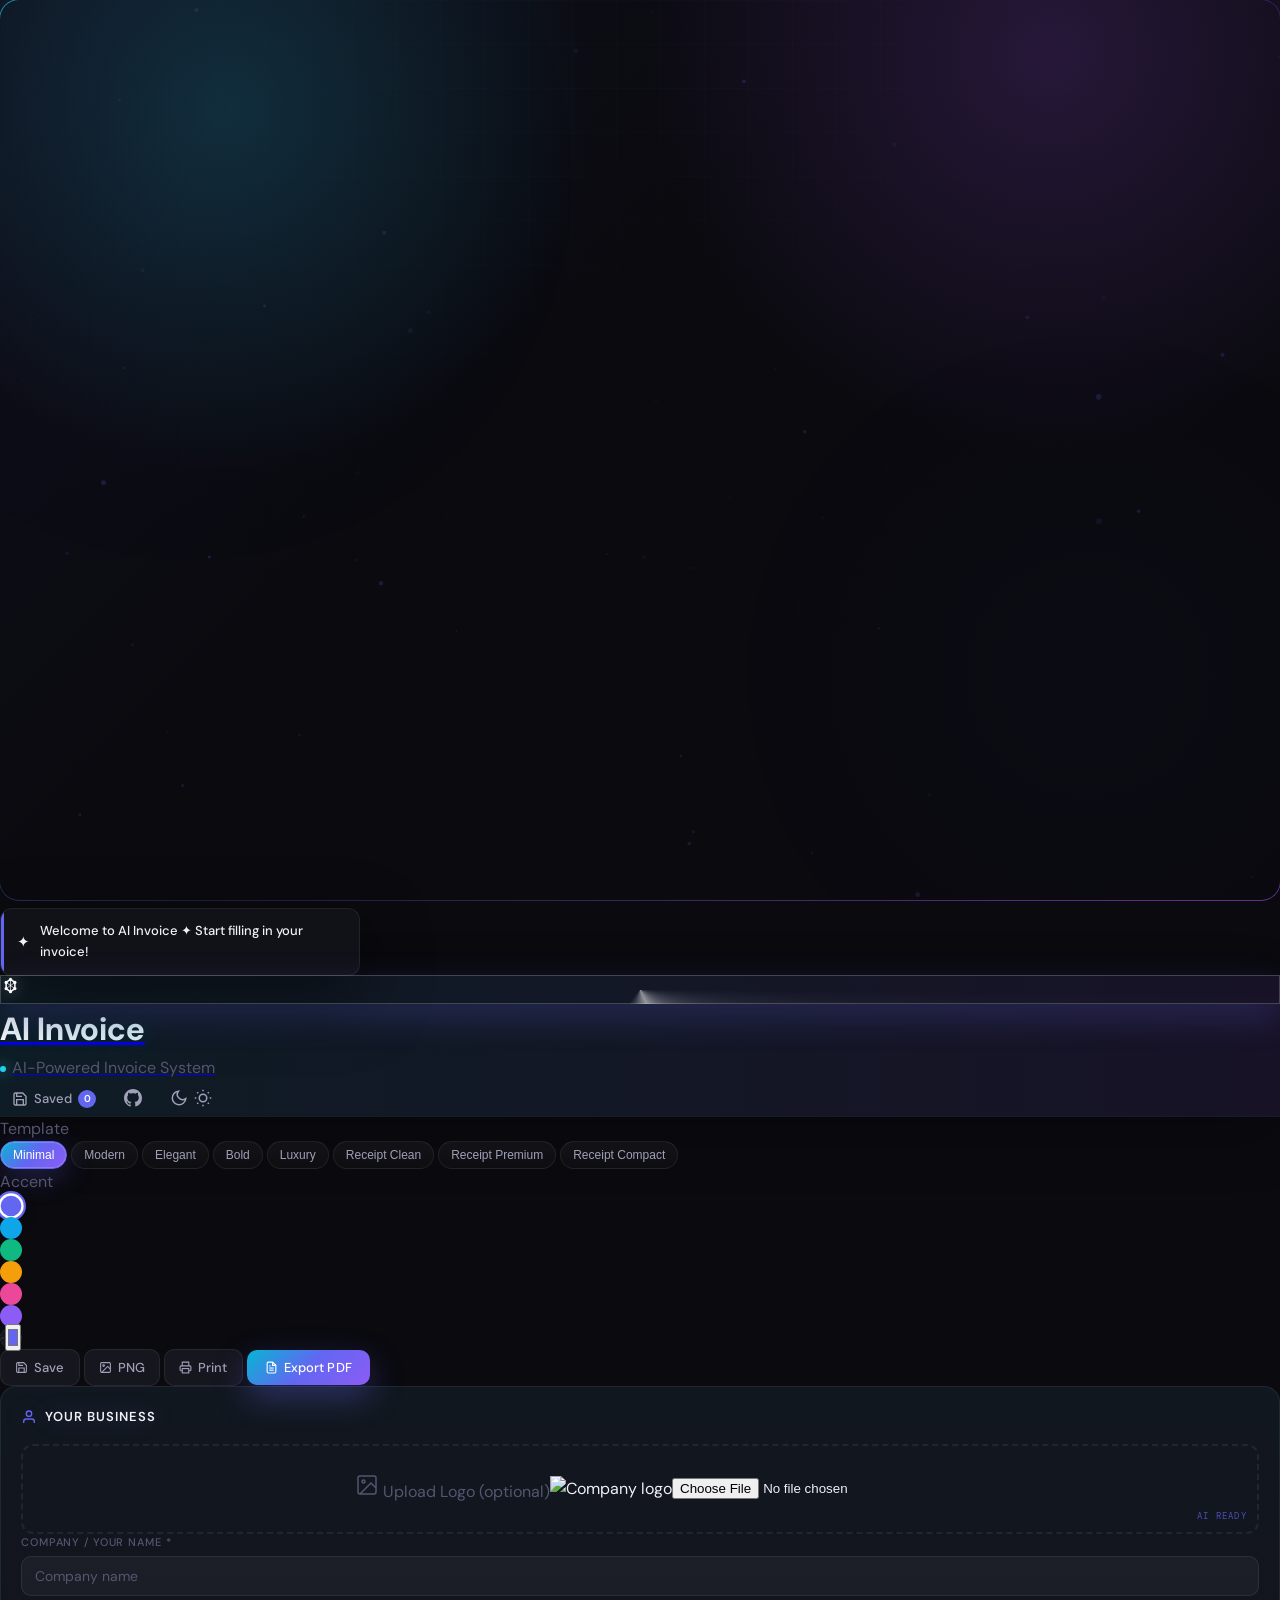
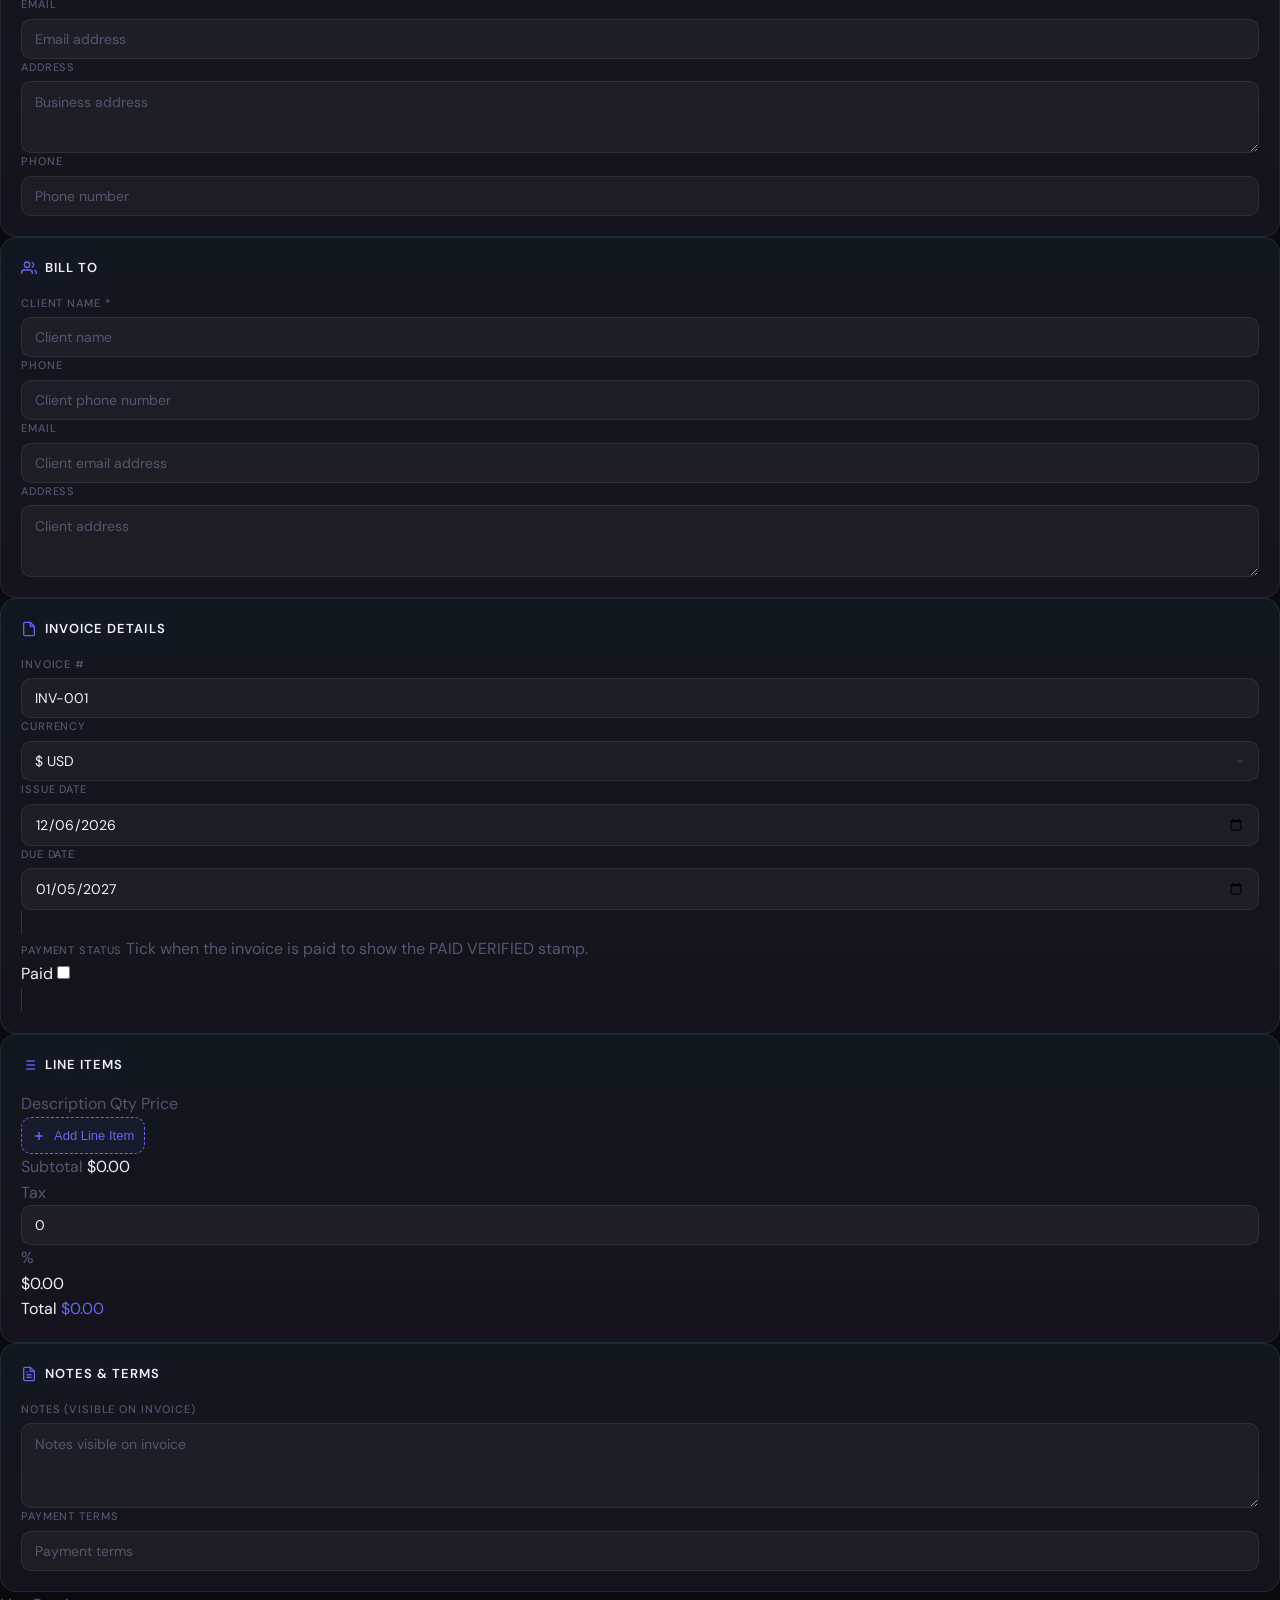
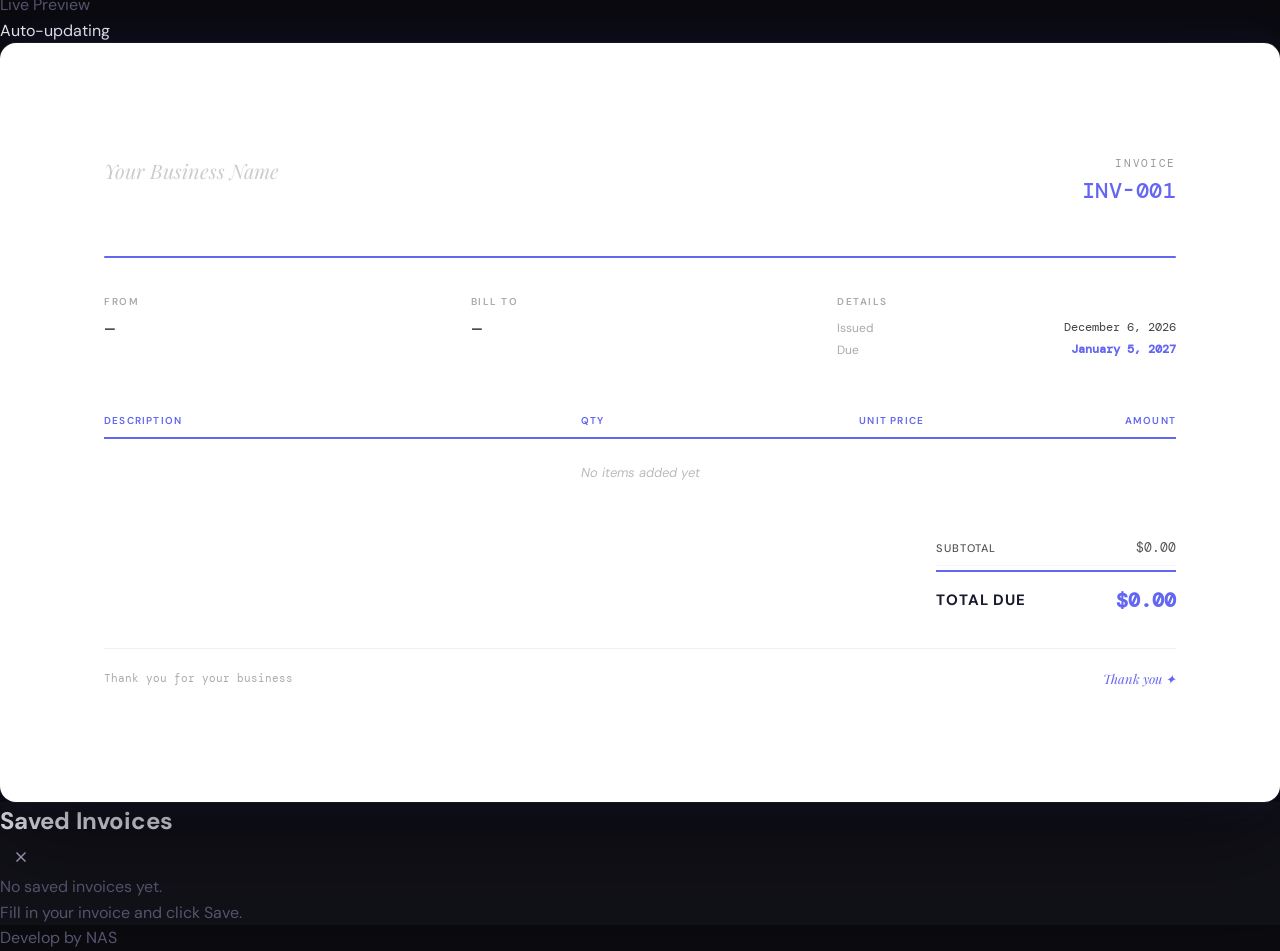
==== index.html @ 58ae4dce "Add files via upload" ====
<!DOCTYPE html>
<html lang="en" class="dark">
<head>
  <meta charset="UTF-8" />
  <meta name="viewport" content="width=device-width, initial-scale=1.0, viewport-fit=cover" />
  <title>AI Invoice</title>
  <meta name="description" content="AI Invoice generator. Clean, fast, and professional." />


  <!-- PWA / Mobile App Support -->
  <meta name="theme-color" content="#7c3aed" />
  <meta name="color-scheme" content="dark light" />
  <meta name="mobile-web-app-capable" content="yes" />
  <meta name="apple-mobile-web-app-capable" content="yes" />
  <meta name="apple-mobile-web-app-title" content="AI Invoice" />
  <meta name="apple-mobile-web-app-status-bar-style" content="black-translucent" />
  <meta name="application-name" content="AI Invoice" />
  <meta name="msapplication-TileColor" content="#7c3aed" />
  <link rel="manifest" href="manifest.webmanifest" />
  <link rel="apple-touch-icon" href="icons/icon-192.png" />
  <link rel="icon" type="image/png" sizes="192x192" href="icons/icon-192.png" />
  <link rel="icon" type="image/png" sizes="512x512" href="icons/icon-512.png" />

  <!-- Tailwind CSS CDN -->
  <script src="https://cdn.tailwindcss.com"></script>

  <!-- Google Fonts: Playfair Display + DM Sans -->
  <link rel="preconnect" href="https://fonts.googleapis.com" />
  <link rel="preconnect" href="https://fonts.gstatic.com" crossorigin />
  <link href="https://fonts.googleapis.com/css2?family=Playfair+Display:ital,wght@0,400;0,600;0,700;1,400&family=DM+Sans:wght@300;400;500;600&family=DM+Mono:wght@400;500&display=swap" rel="stylesheet" />

  <!-- jsPDF CDN -->
  <script src="https://cdnjs.cloudflare.com/ajax/libs/jspdf/2.5.1/jspdf.umd.min.js"></script>
  <!-- html2canvas for PNG/PDF export -->
  <script src="https://cdnjs.cloudflare.com/ajax/libs/html2canvas/1.4.1/html2canvas.min.js"></script>


   <!-- Favicon -->
  <link rel="icon" type="image/svg+xml" href="icons/icon.svg" />
  
  <!-- Custom CSS -->
  <link rel="stylesheet" href="css/style.css" />

  <!-- Tailwind config -->
  <script>
    tailwind.config = {
      darkMode: 'class',
      theme: {
        extend: {
          fontFamily: {
            display: ['Playfair Display', 'serif'],
            body: ['DM Sans', 'sans-serif'],
            mono: ['DM Mono', 'monospace'],
          }
        }
      }
    }
  </script>


  <!-- Paid Verified Stamp CSS -->
  <style>
    .invoice-preview-container,
    #invoiceInner {
      position: relative;
      overflow: visible;
    }
    .paid-verified-stamp {
      position: absolute;
      top: clamp(72px, 10vw, 128px);
      right: clamp(28px, 7vw, 72px);
      z-index: 999;
      width: clamp(112px, 18vw, 172px);
      height: clamp(112px, 18vw, 172px);
      border: clamp(4px, 0.7vw, 6px) solid #059669;
      border-radius: 999px;
      color: #059669;
      background: rgba(255,255,255,0.42);
      display: flex;
      flex-direction: column;
      align-items: center;
      justify-content: center;
      text-align: center;
      transform: rotate(-14deg);
      font-family: 'DM Mono', ui-monospace, SFMono-Regular, Menlo, Monaco, Consolas, monospace;
      font-weight: 800;
      letter-spacing: 0.08em;
      text-transform: uppercase;
      opacity: 0.88;
      mix-blend-mode: normal;
      pointer-events: none;
      box-shadow: 0 0 0 2px rgba(5, 150, 105, 0.08) inset;
    }
    .paid-verified-stamp::before,
    .paid-verified-stamp::after {
      content: "";
      position: absolute;
      inset: clamp(7px, 1.2vw, 11px);
      border: 1.5px solid currentColor;
      border-radius: 999px;
      opacity: 0.72;
    }
    .paid-verified-stamp::after {
      inset: clamp(14px, 2vw, 20px);
      opacity: 0.36;
    }
    .paid-verified-stamp .paid-word {
      font-size: clamp(25px, 4.2vw, 42px);
      line-height: 1;
    }
    .paid-verified-stamp .verified-word {
      margin-top: 0.35rem;
      padding-top: 0.3rem;
      border-top: 2px solid currentColor;
      font-size: clamp(8px, 1.3vw, 13px);
      line-height: 1;
      letter-spacing: 0.18em;
    }
    .payment-toggle-card {
      border: 1px solid rgba(5, 150, 105, 0.35);
      background: rgba(5, 150, 105, 0.08);
    }
    .payment-toggle-card input:checked {
      accent-color: #059669;
    }
    @media print {
      .paid-verified-stamp {
        -webkit-print-color-adjust: exact;
        print-color-adjust: exact;
        opacity: 0.82;
      }
    }
  </style>

</head>
<body class="ai-skin font-body bg-spark-bg text-spark-text transition-colors duration-500 min-h-screen">

  <!-- Ambient Background Canvas -->
  <canvas id="ambientCanvas" class="fixed inset-0 pointer-events-none z-0" aria-hidden="true"></canvas>

  <!-- Toast Container -->
  <div id="toastContainer" class="fixed bottom-6 right-6 z-[9999] flex flex-col gap-3 pointer-events-none" aria-live="polite"></div>

  <!-- ══════════════════════════════════════════ HEADER ══════════════════════════════════════════ -->
  <header class="relative z-10 border-b border-spark-border bg-spark-surface/80 backdrop-blur-xl">
    <div class="max-w-[1600px] mx-auto px-6 py-4 flex items-center justify-between">

      <!-- Logo -->
      <a href="#" class="flex items-center gap-3 group" id="logoLink">
        <div class="ai-brand-mark w-9 h-9 rounded-xl bg-gradient-to-br from-[var(--accent)] to-[var(--accent-dark)] flex items-center justify-center shadow-lg group-hover:scale-110 transition-transform duration-300">
          <svg width="21" height="21" viewBox="0 0 24 24" fill="none" xmlns="http://www.w3.org/2000/svg" aria-hidden="true">
            <path d="M7 8.5L12 5L17 8.5V15.5L12 19L7 15.5V8.5Z" stroke="white" stroke-width="1.7" stroke-linejoin="round"/>
            <path d="M12 5V19M7 8.5L17 15.5M17 8.5L7 15.5" stroke="white" stroke-width="1.05" stroke-linecap="round" opacity="0.75"/>
            <circle cx="12" cy="5" r="1.8" fill="white"/>
            <circle cx="17" cy="8.5" r="1.8" fill="white"/>
            <circle cx="17" cy="15.5" r="1.8" fill="white"/>
            <circle cx="12" cy="19" r="1.8" fill="white"/>
            <circle cx="7" cy="15.5" r="1.8" fill="white"/>
            <circle cx="7" cy="8.5" r="1.8" fill="white"/>
          </svg>
        </div>
        <div>
          <h1 class="font-display text-xl font-bold leading-none text-spark-text">AI Invoice</h1>
          <p class="text-[10px] text-spark-muted font-body tracking-widest uppercase mt-0.5">AI-Powered Invoice System</p>
        </div>
      </a>

      <!-- Header Actions -->
      <div class="flex items-center gap-3">

        <!-- Saved Invoices Button -->
        <button id="savedInvoicesBtn" class="spark-btn-ghost flex items-center gap-2 text-sm" title="Saved Invoices">
          <svg width="16" height="16" viewBox="0 0 24 24" fill="none" stroke="currentColor" stroke-width="2">
            <path d="M19 21H5a2 2 0 01-2-2V5a2 2 0 012-2h11l5 5v11a2 2 0 01-2 2z"/>
            <polyline points="17 21 17 13 7 13 7 21"/>
            <polyline points="7 3 7 8 15 8"/>
          </svg>
          <span class="hidden sm:inline">Saved</span>
          <span id="savedCount" class="spark-badge">0</span>
        </button>

        <!-- GitHub Link -->
        <a href="https://github.com/ICodingStack/invoicespark" target="_blank" class="spark-btn-ghost" title="View on GitHub" aria-label="GitHub">
          <svg width="18" height="18" viewBox="0 0 24 24" fill="currentColor">
            <path d="M12 0C5.37 0 0 5.37 0 12c0 5.31 3.435 9.795 8.205 11.385.6.105.825-.255.825-.57 0-.285-.015-1.23-.015-2.235-3.015.555-3.795-.735-4.035-1.41-.135-.345-.72-1.41-1.23-1.695-.42-.225-1.02-.78-.015-.795.945-.015 1.62.87 1.845 1.23 1.08 1.815 2.805 1.305 3.495.99.105-.78.42-1.305.765-1.605-2.67-.3-5.46-1.335-5.46-5.925 0-1.305.465-2.385 1.23-3.225-.12-.3-.54-1.53.12-3.18 0 0 1.005-.315 3.3 1.23.96-.27 1.98-.405 3-.405s2.04.135 3 .405c2.295-1.56 3.3-1.23 3.3-1.23.66 1.65.24 2.88.12 3.18.765.84 1.23 1.905 1.23 3.225 0 4.605-2.805 5.625-5.475 5.925.435.375.81 1.095.81 2.22 0 1.605-.015 2.895-.015 3.3 0 .315.225.69.825.57A12.02 12.02 0 0024 12c0-6.63-5.37-12-12-12z"/>
          </svg>
        </a>

        <!-- Dark/Light Toggle -->
        <button id="themeToggle" class="spark-btn-ghost" title="Toggle theme" aria-label="Toggle dark/light mode">
          <svg id="moonIcon" width="18" height="18" viewBox="0 0 24 24" fill="none" stroke="currentColor" stroke-width="2">
            <path d="M21 12.79A9 9 0 1111.21 3 7 7 0 0021 12.79z"/>
          </svg>
          <svg id="sunIcon" width="18" height="18" viewBox="0 0 24 24" fill="none" stroke="currentColor" stroke-width="2" class="hidden">
            <circle cx="12" cy="12" r="5"/>
            <line x1="12" y1="1" x2="12" y2="3"/>
            <line x1="12" y1="21" x2="12" y2="23"/>
            <line x1="4.22" y1="4.22" x2="5.64" y2="5.64"/>
            <line x1="18.36" y1="18.36" x2="19.78" y2="19.78"/>
            <line x1="1" y1="12" x2="3" y2="12"/>
            <line x1="21" y1="12" x2="23" y2="12"/>
            <line x1="4.22" y1="19.78" x2="5.64" y2="18.36"/>
            <line x1="18.36" y1="5.64" x2="19.78" y2="4.22"/>
          </svg>
        </button>
      </div>
    </div>
  </header>

  <!-- ══════════════════════════════════════════ MAIN ══════════════════════════════════════════ -->
  <main class="relative z-10 max-w-[1600px] mx-auto px-4 sm:px-6 py-8">

    <!-- Top Controls Bar -->
    <div class="flex flex-wrap items-center justify-between gap-4 mb-8">
      <!-- Template Selector -->
      <div class="flex items-center gap-3">
        <span class="text-xs text-spark-muted uppercase tracking-widest font-medium">Template</span>
        <div class="flex flex-wrap items-center gap-2" id="templateSelector" role="group" aria-label="Invoice templates">
          <button class="template-btn active" data-template="minimal" title="Minimal">Minimal</button>
          <button class="template-btn" data-template="modern" title="Modern">Modern</button>
          <button class="template-btn" data-template="elegant" title="Elegant">Elegant</button>
          <button class="template-btn" data-template="bold" title="Bold">Bold</button>
          <button class="template-btn" data-template="luxury" title="Luxury">Luxury</button>
          <button class="template-btn" data-template="receipt-clean" title="Receipt Clean">Receipt Clean</button>
          <button class="template-btn" data-template="receipt-premium" title="Receipt Premium">Receipt Premium</button>
          <button class="template-btn" data-template="receipt-compact" title="Receipt Compact">Receipt Compact</button>
        </div>
      </div>

      <!-- Color & Actions -->
      <div class="flex items-center gap-3">
        <span class="text-xs text-spark-muted uppercase tracking-widest font-medium hidden sm:inline">Accent</span>
        <!-- Color Presets -->
        <div class="flex items-center gap-1.5" id="colorPresets" role="group" aria-label="Color presets">
          <button class="color-swatch active" data-color="#6366f1" style="background:#6366f1" title="Indigo" aria-label="Indigo"></button>
          <button class="color-swatch" data-color="#0ea5e9" style="background:#0ea5e9" title="Sky" aria-label="Sky"></button>
          <button class="color-swatch" data-color="#10b981" style="background:#10b981" title="Emerald" aria-label="Emerald"></button>
          <button class="color-swatch" data-color="#f59e0b" style="background:#f59e0b" title="Amber" aria-label="Amber"></button>
          <button class="color-swatch" data-color="#ec4899" style="background:#ec4899" title="Pink" aria-label="Pink"></button>
          <button class="color-swatch" data-color="#8b5cf6" style="background:#8b5cf6" title="Violet" aria-label="Violet"></button>
          <!-- Custom Color Picker -->
          <label class="color-swatch custom-color-btn" title="Custom color" aria-label="Custom color">
            <svg width="12" height="12" viewBox="0 0 24 24" fill="none" stroke="currentColor" stroke-width="2.5"><path d="M12 5v14M5 12h14"/></svg>
            <input type="color" id="customColor" class="sr-only" value="#6366f1" />
          </label>
        </div>

        <!-- Export Buttons -->
        <div class="flex items-center gap-2 ml-2">
          <button id="saveInvoiceBtn" class="spark-btn-secondary text-xs gap-1.5">
            <svg width="13" height="13" viewBox="0 0 24 24" fill="none" stroke="currentColor" stroke-width="2"><path d="M19 21H5a2 2 0 01-2-2V5a2 2 0 012-2h11l5 5v11a2 2 0 01-2 2z"/><polyline points="17 21 17 13 7 13 7 21"/><polyline points="7 3 7 8 15 8"/></svg>
            Save
          </button>
          <button id="exportPngBtn" class="spark-btn-secondary text-xs gap-1.5">
            <svg width="13" height="13" viewBox="0 0 24 24" fill="none" stroke="currentColor" stroke-width="2"><rect x="3" y="3" width="18" height="18" rx="2"/><circle cx="8.5" cy="8.5" r="1.5"/><polyline points="21 15 16 10 5 21"/></svg>
            PNG
          </button>
          <button id="printBtn" class="spark-btn-secondary text-xs gap-1.5">
            <svg width="13" height="13" viewBox="0 0 24 24" fill="none" stroke="currentColor" stroke-width="2"><polyline points="6 9 6 2 18 2 18 9"/><path d="M6 18H4a2 2 0 01-2-2v-5a2 2 0 012-2h16a2 2 0 012 2v5a2 2 0 01-2 2h-2"/><rect x="6" y="14" width="12" height="8"/></svg>
            Print
          </button>
          <button id="exportPdfBtn" class="spark-btn-primary text-xs gap-1.5">
            <svg width="13" height="13" viewBox="0 0 24 24" fill="none" stroke="currentColor" stroke-width="2"><path d="M14 2H6a2 2 0 00-2 2v16a2 2 0 002 2h12a2 2 0 002-2V8z"/><polyline points="14 2 14 8 20 8"/><line x1="16" y1="13" x2="8" y2="13"/><line x1="16" y1="17" x2="8" y2="17"/><polyline points="10 9 9 9 8 9"/></svg>
            Export PDF
          </button>
        </div>
      </div>
    </div>

    <!-- ══ TWO-COLUMN LAYOUT ══ -->
    <div class="grid grid-cols-1 xl:grid-cols-[480px_1fr] gap-8">

      <!-- ── LEFT: FORM PANEL ── -->
      <aside class="space-y-5" id="formPanel">

        <!-- FROM Section -->
        <div class="spark-card">
          <div class="spark-card-header">
            <svg width="16" height="16" viewBox="0 0 24 24" fill="none" stroke="currentColor" stroke-width="2"><path d="M20 21v-2a4 4 0 00-4-4H8a4 4 0 00-4 4v2"/><circle cx="12" cy="7" r="4"/></svg>
            <h2 class="spark-card-title">Your Business</h2>
          </div>
          <div class="space-y-3">
            <!-- Logo Upload -->
            <div class="logo-upload-zone" id="logoUploadZone">
              <div id="logoPlaceholder" class="flex flex-col items-center gap-2 text-spark-muted">
                <svg width="24" height="24" viewBox="0 0 24 24" fill="none" stroke="currentColor" stroke-width="1.5"><rect x="3" y="3" width="18" height="18" rx="2"/><circle cx="8.5" cy="8.5" r="1.5"/><polyline points="21 15 16 10 5 21"/></svg>
                <span class="text-xs">Upload Logo (optional)</span>
              </div>
              <img id="logoPreview" src="" alt="Company logo" class="hidden max-h-16 max-w-full object-contain" />
              <input type="file" id="logoInput" accept="image/*" class="hidden" aria-label="Upload company logo" />
            </div>

            <div class="spark-input-group">
              <label class="spark-label" for="fromName">Company / Your Name *</label>
              <input id="fromName" type="text" class="spark-input" placeholder="Company name" data-field="fromName" />
            </div>
            <div class="spark-input-group">
              <label class="spark-label" for="fromEmail">Email</label>
              <input id="fromEmail" type="email" class="spark-input" placeholder="Email address" data-field="fromEmail" />
            </div>
            <div class="spark-input-group">
              <label class="spark-label" for="fromAddress">Address</label>
              <textarea id="fromAddress" class="spark-input spark-textarea" rows="2" placeholder="Business address" data-field="fromAddress"></textarea>
            </div>
            <div class="spark-input-group">
              <label class="spark-label" for="fromPhone">Phone</label>
              <input id="fromPhone" type="tel" class="spark-input" placeholder="Phone number" data-field="fromPhone" />
            </div>
          </div>
        </div>

        <!-- BILL TO Section -->
        <div class="spark-card">
          <div class="spark-card-header">
            <svg width="16" height="16" viewBox="0 0 24 24" fill="none" stroke="currentColor" stroke-width="2"><path d="M17 21v-2a4 4 0 00-4-4H5a4 4 0 00-4 4v2"/><circle cx="9" cy="7" r="4"/><path d="M23 21v-2a4 4 0 00-3-3.87"/><path d="M16 3.13a4 4 0 010 7.75"/></svg>
            <h2 class="spark-card-title">Bill To</h2>
          </div>
          <div class="space-y-3">
            <div class="spark-input-group">
              <label class="spark-label" for="toName">Client Name *</label>
              <input id="toName" type="text" class="spark-input" placeholder="Client name" data-field="toName" />
            </div>
            <div class="spark-input-group">
              <label class="spark-label" for="toCompany">Phone</label>
              <input id="toCompany" type="tel" class="spark-input" placeholder="Client phone number" data-field="toCompany" />
            </div>
            <div class="spark-input-group">
              <label class="spark-label" for="toEmail">Email</label>
              <input id="toEmail" type="email" class="spark-input" placeholder="Client email address" data-field="toEmail" />
            </div>
            <div class="spark-input-group">
              <label class="spark-label" for="toAddress">Address</label>
              <textarea id="toAddress" class="spark-input spark-textarea" rows="2" placeholder="Client address" data-field="toAddress"></textarea>
            </div>
          </div>
        </div>

        <!-- INVOICE DETAILS Section -->
        <div class="spark-card">
          <div class="spark-card-header">
            <svg width="16" height="16" viewBox="0 0 24 24" fill="none" stroke="currentColor" stroke-width="2"><path d="M14 2H6a2 2 0 00-2 2v16a2 2 0 002 2h12a2 2 0 002-2V8z"/><polyline points="14 2 14 8 20 8"/></svg>
            <h2 class="spark-card-title">Invoice Details</h2>
          </div>
          <div class="grid grid-cols-2 gap-3">
            <div class="spark-input-group">
              <label class="spark-label" for="invoiceNumber">Invoice #</label>
              <input id="invoiceNumber" type="text" class="spark-input font-mono" placeholder="Auto generated" data-field="invoiceNumber" />
            </div>
            <div class="spark-input-group">
              <label class="spark-label" for="currency">Currency</label>
              <select id="currency" class="spark-input" data-field="currency">
                <option value="USD">$ USD</option>
                <option value="EUR">€ EUR</option>
                <option value="GBP">£ GBP</option>
                <option value="JPY">¥ JPY</option>
                <option value="CAD">$ CAD</option>
                <option value="AUD">$ AUD</option>
                <option value="MYR">RM MYR</option>
                <option value="SGD">$ SGD</option>
              </select>
            </div>
            <div class="spark-input-group">
              <label class="spark-label" for="issueDate">Issue Date</label>
              <input id="issueDate" type="date" class="spark-input" data-field="issueDate" />
            </div>
            <div class="spark-input-group">
              <label class="spark-label" for="dueDate">Due Date</label>
              <input id="dueDate" type="date" class="spark-input" data-field="dueDate" />
            </div>
            <label class="payment-toggle-card col-span-2 flex items-center justify-between gap-3 rounded-xl p-3 cursor-pointer select-none">
              <div>
                <span class="spark-label block mb-1">Payment Status</span>
                <span class="text-xs text-spark-muted">Tick when the invoice is paid to show the PAID VERIFIED stamp.</span>
              </div>
              <div class="flex items-center gap-2">
                <span class="text-xs font-mono uppercase tracking-widest text-emerald-500">Paid</span>
                <input id="isPaid" type="checkbox" class="h-5 w-5" data-field="isPaid" />
              </div>
            </label>
          </div>
        </div>

        <!-- LINE ITEMS Section -->
        <div class="spark-card">
          <div class="spark-card-header">
            <svg width="16" height="16" viewBox="0 0 24 24" fill="none" stroke="currentColor" stroke-width="2"><line x1="8" y1="6" x2="21" y2="6"/><line x1="8" y1="12" x2="21" y2="12"/><line x1="8" y1="18" x2="21" y2="18"/><line x1="3" y1="6" x2="3.01" y2="6"/><line x1="3" y1="12" x2="3.01" y2="12"/><line x1="3" y1="18" x2="3.01" y2="18"/></svg>
            <h2 class="spark-card-title">Line Items</h2>
          </div>

          <!-- Items Header -->
          <div class="grid grid-cols-[1fr_60px_80px_32px] gap-2 mb-2 px-1">
            <span class="text-[10px] uppercase tracking-widest text-spark-muted font-medium">Description</span>
            <span class="text-[10px] uppercase tracking-widest text-spark-muted font-medium text-center">Qty</span>
            <span class="text-[10px] uppercase tracking-widest text-spark-muted font-medium text-right">Price</span>
            <span></span>
          </div>

          <!-- Items List -->
          <div id="itemsList" class="space-y-2"></div>

          <!-- Add Item Button -->
          <button id="addItemBtn" class="spark-add-btn w-full mt-3">
            <svg width="14" height="14" viewBox="0 0 24 24" fill="none" stroke="currentColor" stroke-width="2.5"><line x1="12" y1="5" x2="12" y2="19"/><line x1="5" y1="12" x2="19" y2="12"/></svg>
            Add Line Item
          </button>

          <!-- Totals -->
          <div class="mt-5 space-y-2 pt-4 border-t border-spark-border">
            <div class="flex justify-between items-center text-sm">
              <span class="text-spark-muted">Subtotal</span>
              <span id="subtotalDisplay" class="font-mono font-medium">$0.00</span>
            </div>
            <div class="flex justify-between items-center">
              <div class="flex items-center gap-2">
                <span class="text-sm text-spark-muted">Tax</span>
                <input id="taxRate" type="number" min="0" max="100" step="0.1" class="spark-input w-16 text-sm py-1 text-center font-mono" placeholder="0" value="0" data-field="taxRate" />
                <span class="text-sm text-spark-muted">%</span>
              </div>
              <span id="taxDisplay" class="font-mono font-medium text-sm">$0.00</span>
            </div>
            <div class="flex justify-between items-center pt-2 border-t border-spark-border">
              <span class="font-display text-lg font-semibold">Total</span>
              <span id="totalDisplay" class="font-mono text-xl font-bold text-accent">$0.00</span>
            </div>
          </div>
        </div>

        <!-- NOTES Section -->
        <div class="spark-card">
          <div class="spark-card-header">
            <svg width="16" height="16" viewBox="0 0 24 24" fill="none" stroke="currentColor" stroke-width="2"><path d="M14 2H6a2 2 0 00-2 2v16a2 2 0 002 2h12a2 2 0 002-2V8z"/><polyline points="14 2 14 8 20 8"/><line x1="16" y1="13" x2="8" y2="13"/><line x1="16" y1="17" x2="8" y2="17"/><polyline points="10 9 9 9 8 9"/></svg>
            <h2 class="spark-card-title">Notes & Terms</h2>
          </div>
          <div class="space-y-3">
            <div class="spark-input-group">
              <label class="spark-label" for="notes">Notes (visible on invoice)</label>
              <textarea id="notes" class="spark-input spark-textarea" rows="3" placeholder="Notes visible on invoice" data-field="notes"></textarea>
            </div>
            <div class="spark-input-group">
              <label class="spark-label" for="terms">Payment Terms</label>
              <input id="terms" type="text" class="spark-input" placeholder="Payment terms" data-field="terms" />
            </div>
          </div>
        </div>

      </aside>

      <!-- ── RIGHT: PREVIEW PANEL ── -->
      <section id="previewPanel" class="min-h-[700px]">
        <div class="sticky top-8">
          <!-- Preview Controls -->
          <div class="flex items-center justify-between mb-4">
            <span class="text-xs text-spark-muted uppercase tracking-widest font-medium">Live Preview</span>
            <div class="flex items-center gap-2">
              <span class="flex items-center gap-1.5 text-xs text-emerald-400">
                <span class="w-1.5 h-1.5 bg-emerald-400 rounded-full animate-pulse"></span>
                Auto-updating
              </span>
            </div>
          </div>

          <!-- Invoice Preview Container -->
          <div id="invoicePreviewWrapper" class="relative">
            <!-- Decorative shadow layers -->
            <div class="absolute inset-0 translate-y-3 translate-x-3 rounded-2xl bg-black/20 blur-xl -z-10"></div>
            <div class="absolute inset-0 translate-y-1.5 translate-x-1.5 rounded-2xl bg-black/10 blur-md -z-10"></div>

            <!-- The actual invoice preview -->
            <div id="invoicePreview" class="invoice-preview-container">
              <!-- Populated dynamically by JS -->
            </div>
          </div>
        </div>
      </section>

    </div>
  </main>

  <!-- ══════════════════════════════════════════ SAVED INVOICES DRAWER ══════════════════════════════════════════ -->
  <div id="savedDrawerOverlay" class="fixed inset-0 bg-black/60 backdrop-blur-sm z-50 hidden opacity-0 transition-opacity duration-300" aria-hidden="true"></div>
  <aside id="savedDrawer" class="fixed right-0 top-0 h-full w-full max-w-sm bg-spark-surface border-l border-spark-border z-50 translate-x-full transition-transform duration-300 overflow-y-auto shadow-2xl" aria-label="Saved invoices drawer">
    <div class="p-6">
      <div class="flex items-center justify-between mb-6">
        <h2 class="font-display text-xl font-semibold">Saved Invoices</h2>
        <button id="closeDrawerBtn" class="spark-btn-ghost" aria-label="Close saved invoices">
          <svg width="18" height="18" viewBox="0 0 24 24" fill="none" stroke="currentColor" stroke-width="2"><line x1="18" y1="6" x2="6" y2="18"/><line x1="6" y1="6" x2="18" y2="18"/></svg>
        </button>
      </div>
      <div id="savedInvoicesList" class="space-y-3">
        <p class="text-spark-muted text-sm text-center py-8">No saved invoices yet.<br>Fill in your invoice and click Save.</p>
      </div>
    </div>
  </aside>

    <!-- Footer -->
  <footer class="relative z-10 border-t border-spark-border bg-spark-surface/80 backdrop-blur-xl mt-16">
    <div class="max-w-[1600px] mx-auto px-6 py-8 text-center">
      <p class="text-sm text-spark-muted">
        Develop by NAS
      </p>
    </div>
  </footer>

  <!-- ══════════════════════════════════════════ PRINT STYLES ══════════════════════════════════════════ -->
  <div id="printContainer" class="hidden"></div>

  <!-- JavaScript files -->
  <script type="module" src="js/utils.js"></script>
  <script type="module" src="js/invoice-generator.js"></script>
  <script type="module" src="js/pdf-export.js"></script>
  <script type="module" src="js/main.js"></script>
  <script src="js/pwa.js" defer></script>
</body>
</html>
---- css/style.css ----
/* ═══════════════════════════════════════════════════════════════════
   InvoiceSpark — Premium CSS
   Ultra-luxurious, minimalist, glassmorphic invoice generator
   ═══════════════════════════════════════════════════════════════════ */

/* ─── CSS Custom Properties ─── */
:root {
  --accent: #6366f1;
  --accent-dark: #4f46e5;
  --accent-light: #818cf8;
  --accent-glow: rgba(99, 102, 241, 0.25);
  --accent-ultra: rgba(99, 102, 241, 0.08);

  /* Dark mode (default) */
  --bg: #0a0a0f;
  --surface: #111118;
  --surface-2: #16161f;
  --surface-3: #1c1c28;
  --border: rgba(255,255,255,0.07);
  --border-hover: rgba(255,255,255,0.14);
  --text: #f0f0f5;
  --text-secondary: #a0a0b8;
  --muted: #555570;
  --input-bg: rgba(255,255,255,0.04);
  --input-border: rgba(255,255,255,0.08);
  --input-focus: var(--accent);

  /* Typography */
  --font-display: 'Playfair Display', serif;
  --font-body: 'DM Sans', sans-serif;
  --font-mono: 'DM Mono', monospace;

  /* Shadows */
  --shadow-sm: 0 2px 8px rgba(0,0,0,0.3);
  --shadow-md: 0 8px 32px rgba(0,0,0,0.4);
  --shadow-lg: 0 24px 64px rgba(0,0,0,0.5);
  --shadow-accent: 0 8px 32px var(--accent-glow);

  /* Animation */
  --ease-spring: cubic-bezier(0.34, 1.56, 0.64, 1);
  --ease-smooth: cubic-bezier(0.4, 0, 0.2, 1);
  --ease-out: cubic-bezier(0, 0, 0.2, 1);
}

/* Light mode overrides */
html.light {
  --bg: #f5f5f7;
  --surface: #ffffff;
  --surface-2: #f9f9fb;
  --surface-3: #f0f0f5;
  --border: rgba(0,0,0,0.07);
  --border-hover: rgba(0,0,0,0.14);
  --text: #0f0f18;
  --text-secondary: #4a4a68;
  --muted: #9090a8;
  --input-bg: rgba(0,0,0,0.03);
  --input-border: rgba(0,0,0,0.1);
  --shadow-sm: 0 2px 8px rgba(0,0,0,0.08);
  --shadow-md: 0 8px 32px rgba(0,0,0,0.1);
  --shadow-lg: 0 24px 64px rgba(0,0,0,0.15);
}

/* ─── Base Reset & Body ─── */
*, *::before, *::after { box-sizing: border-box; margin: 0; padding: 0; }

html {
  scroll-behavior: smooth;
  -webkit-font-smoothing: antialiased;
  -moz-osx-font-smoothing: grayscale;
  text-rendering: optimizeLegibility;
}

body {
  font-family: var(--font-body);
  background-color: var(--bg);
  color: var(--text);
  line-height: 1.6;
  min-height: 100vh;
  transition: background-color 0.4s var(--ease-smooth), color 0.4s var(--ease-smooth);
}

/* Tailwind custom tokens */
.bg-spark-bg { background-color: var(--bg); }
.bg-spark-surface { background-color: var(--surface); }
.text-spark-text { color: var(--text); }
.text-spark-muted { color: var(--muted); }
.border-spark-border { border-color: var(--border); }
.text-accent { color: var(--accent); }

/* ─── Scrollbar ─── */
::-webkit-scrollbar { width: 6px; height: 6px; }
::-webkit-scrollbar-track { background: transparent; }
::-webkit-scrollbar-thumb { background: var(--border-hover); border-radius: 99px; }
::-webkit-scrollbar-thumb:hover { background: var(--muted); }

/* ─── Selection ─── */
::selection { background: var(--accent-glow); color: var(--text); }

/* ─── Buttons ─── */
.spark-btn-primary {
  display: inline-flex;
  align-items: center;
  gap: 6px;
  padding: 9px 18px;
  background: var(--accent);
  color: white;
  border: none;
  border-radius: 10px;
  font-family: var(--font-body);
  font-size: 13px;
  font-weight: 500;
  cursor: pointer;
  transition: all 0.2s var(--ease-spring);
  white-space: nowrap;
  box-shadow: 0 4px 16px var(--accent-glow);
  letter-spacing: 0.01em;
}
.spark-btn-primary:hover {
  background: var(--accent-dark);
  transform: translateY(-1px);
  box-shadow: 0 8px 24px var(--accent-glow);
}
.spark-btn-primary:active { transform: translateY(0) scale(0.98); }

.spark-btn-secondary {
  display: inline-flex;
  align-items: center;
  gap: 6px;
  padding: 9px 14px;
  background: var(--surface-2);
  color: var(--text-secondary);
  border: 1px solid var(--border);
  border-radius: 10px;
  font-family: var(--font-body);
  font-size: 13px;
  font-weight: 500;
  cursor: pointer;
  transition: all 0.2s var(--ease-spring);
  white-space: nowrap;
  letter-spacing: 0.01em;
}
.spark-btn-secondary:hover {
  background: var(--surface-3);
  border-color: var(--border-hover);
  color: var(--text);
  transform: translateY(-1px);
  box-shadow: var(--shadow-sm);
}
.spark-btn-secondary:active { transform: translateY(0) scale(0.98); }

.spark-btn-ghost {
  display: inline-flex;
  align-items: center;
  gap: 6px;
  padding: 8px 12px;
  background: transparent;
  color: var(--text-secondary);
  border: none;
  border-radius: 10px;
  font-family: var(--font-body);
  font-size: 13px;
  font-weight: 500;
  cursor: pointer;
  transition: all 0.2s var(--ease-smooth);
  white-space: nowrap;
}
.spark-btn-ghost:hover {
  background: var(--surface-2);
  color: var(--text);
}
.spark-btn-ghost:active { transform: scale(0.97); }

/* ─── Badge ─── */
.spark-badge {
  display: inline-flex;
  align-items: center;
  justify-content: center;
  min-width: 18px;
  height: 18px;
  padding: 0 5px;
  background: var(--accent);
  color: white;
  border-radius: 99px;
  font-size: 10px;
  font-weight: 600;
  line-height: 1;
}

/* ─── Cards ─── */
.spark-card {
  background: var(--surface);
  border: 1px solid var(--border);
  border-radius: 16px;
  padding: 20px;
  transition: border-color 0.2s var(--ease-smooth), box-shadow 0.2s var(--ease-smooth);
}
.spark-card:hover {
  border-color: var(--border-hover);
  box-shadow: var(--shadow-sm);
}

.spark-card-header {
  display: flex;
  align-items: center;
  gap: 8px;
  margin-bottom: 16px;
  color: var(--accent);
}

.spark-card-title {
  font-family: var(--font-body);
  font-size: 13px;
  font-weight: 600;
  color: var(--text);
  text-transform: uppercase;
  letter-spacing: 0.08em;
}

/* ─── Form Inputs ─── */
.spark-input-group { display: flex; flex-direction: column; gap: 5px; }

.spark-label {
  font-size: 11px;
  font-weight: 500;
  text-transform: uppercase;
  letter-spacing: 0.08em;
  color: var(--muted);
}

.spark-input {
  width: 100%;
  padding: 10px 13px;
  background: var(--input-bg);
  border: 1px solid var(--input-border);
  border-radius: 10px;
  color: var(--text);
  font-family: var(--font-body);
  font-size: 14px;
  font-weight: 400;
  transition: all 0.2s var(--ease-smooth);
  outline: none;
  -webkit-appearance: none;
  appearance: none;
}
.spark-input::placeholder { color: var(--muted); }
.spark-input:focus {
  border-color: var(--accent);
  background: var(--accent-ultra);
  box-shadow: 0 0 0 3px var(--accent-glow);
}
.spark-input:hover:not(:focus) {
  border-color: var(--border-hover);
  background: var(--input-bg);
}

.spark-textarea {
  resize: vertical;
  min-height: 72px;
  line-height: 1.5;
}

select.spark-input {
  background-image: url("data:image/svg+xml,%3Csvg xmlns='http://www.w3.org/2000/svg' width='12' height='12' viewBox='0 0 24 24' fill='none' stroke='%23555570' stroke-width='2'%3E%3Cpolyline points='6 9 12 15 18 9'/%3E%3C/svg%3E");
  background-repeat: no-repeat;
  background-position: right 12px center;
  padding-right: 36px;
  cursor: pointer;
}

/* Dark mode for inputs */
html.dark select.spark-input option {
  background: #16161f;
  color: #f0f0f5;
}
html.light select.spark-input option {
  background: #ffffff;
  color: #0f0f18;
}

/* ─── Logo Upload ─── */
.logo-upload-zone {
  width: 100%;
  height: 90px;
  border: 2px dashed var(--border);
  border-radius: 12px;
  display: flex;
  align-items: center;
  justify-content: center;
  cursor: pointer;
  transition: all 0.2s var(--ease-smooth);
  overflow: hidden;
  position: relative;
}
.logo-upload-zone:hover {
  border-color: var(--accent);
  background: var(--accent-ultra);
}
.logo-upload-zone.drag-over {
  border-color: var(--accent);
  background: var(--accent-glow);
  transform: scale(1.01);
}

/* ─── Line Item Row ─── */
.line-item-row {
  display: grid;
  grid-template-columns: 1fr 60px 80px 32px;
  gap: 6px;
  align-items: center;
  animation: itemAppear 0.25s var(--ease-spring) both;
}

@keyframes itemAppear {
  from { opacity: 0; transform: translateY(-8px) scale(0.98); }
  to   { opacity: 1; transform: translateY(0) scale(1); }
}

.line-item-delete {
  width: 28px;
  height: 28px;
  display: flex;
  align-items: center;
  justify-content: center;
  background: transparent;
  border: none;
  border-radius: 8px;
  color: var(--muted);
  cursor: pointer;
  transition: all 0.15s var(--ease-smooth);
  flex-shrink: 0;
}
.line-item-delete:hover {
  background: rgba(239, 68, 68, 0.12);
  color: #ef4444;
}

.spark-add-btn {
  display: flex;
  align-items: center;
  justify-content: center;
  gap: 8px;
  padding: 10px;
  background: var(--accent-ultra);
  border: 1px dashed var(--accent);
  border-radius: 10px;
  color: var(--accent);
  font-size: 13px;
  font-weight: 500;
  cursor: pointer;
  transition: all 0.2s var(--ease-spring);
}
.spark-add-btn:hover {
  background: var(--accent-glow);
  transform: scale(1.01);
}
.spark-add-btn:active { transform: scale(0.99); }

/* ─── Template Selector ─── */
.template-btn {
  padding: 6px 12px;
  background: var(--surface-2);
  border: 1px solid var(--border);
  border-radius: 8px;
  color: var(--text-secondary);
  font-size: 12px;
  font-weight: 500;
  cursor: pointer;
  transition: all 0.2s var(--ease-spring);
  white-space: nowrap;
}
.template-btn:hover {
  border-color: var(--accent);
  color: var(--accent);
  background: var(--accent-ultra);
}
.template-btn.active {
  background: var(--accent);
  border-color: var(--accent);
  color: white;
  box-shadow: 0 2px 12px var(--accent-glow);
}

/* ─── Color Swatches ─── */
.color-swatch {
  width: 22px;
  height: 22px;
  border-radius: 50%;
  border: 2px solid transparent;
  cursor: pointer;
  transition: all 0.2s var(--ease-spring);
  position: relative;
  display: flex;
  align-items: center;
  justify-content: center;
}
.color-swatch:hover { transform: scale(1.2); }
.color-swatch.active {
  border-color: white;
  box-shadow: 0 0 0 2px var(--accent), 0 4px 12px rgba(0,0,0,0.3);
  transform: scale(1.15);
}

.custom-color-btn {
  background: var(--surface-2);
  border: 1px dashed var(--border) !important;
  color: var(--muted);
  cursor: pointer;
}
.custom-color-btn:hover {
  border-color: var(--accent) !important;
  color: var(--accent);
  background: var(--accent-ultra);
}

/* ─── Invoice Preview ─── */
.invoice-preview-container {
  background: white;
  border-radius: 16px;
  overflow: hidden;
  box-shadow: 0 32px 80px rgba(0,0,0,0.4), 0 0 0 1px rgba(255,255,255,0.05);
  transition: all 0.4s var(--ease-smooth);
  min-height: 700px;
  color: #1a1a2e;
  font-family: var(--font-body);
}

html.light .invoice-preview-container {
  box-shadow: 0 32px 80px rgba(0,0,0,0.12), 0 0 0 1px rgba(0,0,0,0.06);
}

/* Template transition */
.invoice-preview-container.template-switching {
  opacity: 0;
  transform: scale(0.98) translateY(4px);
}

/* ─── Invoice Templates ─── */

/* === MINIMAL TEMPLATE === */
.invoice-template-minimal {
  padding: 56px 52px;
}
.invoice-template-minimal .inv-header {
  display: flex;
  justify-content: space-between;
  align-items: flex-start;
  margin-bottom: 48px;
}
.invoice-template-minimal .inv-logo {
  max-height: 48px;
  max-width: 160px;
  object-fit: contain;
}
.invoice-template-minimal .inv-brand-name {
  font-family: var(--font-display);
  font-size: 26px;
  font-weight: 600;
  color: #0f0f1a;
  letter-spacing: -0.02em;
}
.invoice-template-minimal .inv-number {
  font-family: var(--font-mono);
  font-size: 13px;
  color: #888;
  text-transform: uppercase;
  letter-spacing: 0.12em;
  text-align: right;
}
.invoice-template-minimal .inv-title {
  font-family: var(--font-body);
  font-size: 11px;
  font-weight: 600;
  text-transform: uppercase;
  letter-spacing: 0.15em;
  color: #999;
  margin-bottom: 2px;
}
.invoice-template-minimal .inv-title-big {
  font-family: var(--font-mono);
  font-size: 22px;
  font-weight: 500;
  color: #1a1a2e;
  letter-spacing: 0.02em;
}
.invoice-template-minimal .inv-meta {
  display: grid;
  grid-template-columns: 1fr 1fr;
  gap: 32px;
  margin-bottom: 44px;
}
.invoice-template-minimal .inv-address-block h3 {
  font-size: 10px;
  font-weight: 600;
  text-transform: uppercase;
  letter-spacing: 0.15em;
  color: #aaa;
  margin-bottom: 8px;
}
.invoice-template-minimal .inv-address-block p {
  font-size: 13.5px;
  color: #333;
  line-height: 1.7;
}
.invoice-template-minimal .inv-divider {
  height: 1px;
  background: #f0f0f5;
  margin: 24px 0;
}
.invoice-template-minimal .inv-accent-divider {
  height: 2px;
  background: var(--accent);
  width: 48px;
  margin: 24px 0;
}

/* === MODERN TEMPLATE === */
.invoice-template-modern {
  padding: 0;
}
.invoice-template-modern .inv-header-band {
  background: var(--accent);
  padding: 44px 52px 36px;
  position: relative;
  overflow: hidden;
}
.invoice-template-modern .inv-header-band::after {
  content: '';
  position: absolute;
  bottom: -30px;
  right: -30px;
  width: 200px;
  height: 200px;
  background: rgba(255,255,255,0.08);
  border-radius: 50%;
}
.invoice-template-modern .inv-header-band::before {
  content: '';
  position: absolute;
  top: -60px;
  right: 80px;
  width: 160px;
  height: 160px;
  background: rgba(255,255,255,0.05);
  border-radius: 50%;
}
.invoice-template-modern .inv-body {
  padding: 44px 52px;
}

/* === ELEGANT TEMPLATE === */
.invoice-template-elegant {
  padding: 52px;
}
.invoice-template-elegant .inv-elegant-border {
  border: 1.5px solid var(--accent);
  padding: 48px;
  position: relative;
}
.invoice-template-elegant .inv-corner {
  position: absolute;
  width: 20px;
  height: 20px;
  border-color: var(--accent);
  border-style: solid;
}
.invoice-template-elegant .inv-corner-tl {
  top: -1px; left: -1px;
  border-width: 2px 0 0 2px;
}
.invoice-template-elegant .inv-corner-tr {
  top: -1px; right: -1px;
  border-width: 2px 2px 0 0;
}
.invoice-template-elegant .inv-corner-bl {
  bottom: -1px; left: -1px;
  border-width: 0 0 2px 2px;
}
.invoice-template-elegant .inv-corner-br {
  bottom: -1px; right: -1px;
  border-width: 0 2px 2px 0;
}

/* === BOLD TEMPLATE === */
.invoice-template-bold {
  padding: 0;
}
.invoice-template-bold .inv-sidebar {
  display: flex;
}
.invoice-template-bold .inv-sidebar-left {
  width: 180px;
  flex-shrink: 0;
  background: #0f0f1a;
  min-height: 700px;
  padding: 44px 24px;
  color: white;
}
.invoice-template-bold .inv-sidebar-right {
  flex: 1;
  padding: 44px 44px;
}

/* === LUXURY TEMPLATE === */
.invoice-template-luxury {
  padding: 56px 56px;
  background: linear-gradient(135deg, #fefefe 0%, #f9f8ff 100%);
}
.invoice-template-luxury .inv-gold-line {
  height: 3px;
  background: linear-gradient(90deg, var(--accent), transparent);
  margin: 20px 0;
}

/* ─── Common Invoice Elements ─── */
.inv-items-table {
  width: 100%;
  border-collapse: collapse;
  margin: 24px 0;
}
.inv-items-table thead tr {
  border-bottom: 2px solid var(--accent);
}
.inv-items-table thead th {
  padding: 8px 0;
  font-size: 10px;
  font-weight: 600;
  text-transform: uppercase;
  letter-spacing: 0.12em;
  color: var(--accent);
  text-align: left;
}
.inv-items-table thead th:not(:first-child) {
  text-align: right;
}
.inv-items-table tbody tr {
  border-bottom: 1px solid #f0f0f5;
  transition: background 0.15s;
}
.inv-items-table tbody tr:last-child { border-bottom: none; }
.inv-items-table tbody td {
  padding: 12px 0;
  font-size: 13.5px;
  color: #333;
}
.inv-items-table tbody td:not(:first-child) { text-align: right; }
.inv-items-table tbody td .item-desc { font-weight: 500; color: #1a1a2e; }
.inv-items-table tbody td .item-qty,
.inv-items-table tbody td .item-price { font-family: var(--font-mono); font-size: 12.5px; }

.inv-totals {
  margin-left: auto;
  width: 240px;
  margin-top: 16px;
}
.inv-totals-row {
  display: flex;
  justify-content: space-between;
  align-items: center;
  padding: 6px 0;
  font-size: 13px;
  color: #555;
  border-bottom: 1px solid #f5f5f8;
}
.inv-totals-row:last-child {
  border-bottom: none;
  padding: 12px 0 0;
  font-size: 16px;
  font-weight: 700;
  color: #1a1a2e;
}
.inv-totals-row:last-child .inv-total-amount {
  color: var(--accent);
  font-size: 20px;
  font-family: var(--font-mono);
}
.inv-total-label { font-size: 11px; font-weight: 500; text-transform: uppercase; letter-spacing: 0.08em; }

.inv-notes {
  margin-top: 36px;
  padding-top: 24px;
  border-top: 1px solid #f0f0f5;
}
.inv-notes h4 {
  font-size: 10px;
  font-weight: 600;
  text-transform: uppercase;
  letter-spacing: 0.15em;
  color: #aaa;
  margin-bottom: 8px;
}
.inv-notes p {
  font-size: 12.5px;
  color: #777;
  line-height: 1.7;
}

.inv-footer {
  margin-top: 32px;
  padding-top: 20px;
  border-top: 1px solid #f0f0f5;
  display: flex;
  justify-content: space-between;
  align-items: center;
}
.inv-footer-terms {
  font-size: 11px;
  color: #aaa;
  font-family: var(--font-mono);
}
.inv-footer-thank {
  font-family: var(--font-display);
  font-size: 13px;
  font-style: italic;
  color: var(--accent);
}

/* ─── Toasts ─── */
.toast {
  pointer-events: all;
  display: flex;
  align-items: center;
  gap: 10px;
  padding: 12px 16px;
  background: var(--surface);
  border: 1px solid var(--border);
  border-radius: 12px;
  font-size: 13px;
  font-weight: 500;
  color: var(--text);
  box-shadow: var(--shadow-lg);
  backdrop-filter: blur(20px);
  min-width: 260px;
  max-width: 360px;
  animation: toastIn 0.3s var(--ease-spring) both;
  position: relative;
  overflow: hidden;
}
.toast::before {
  content: '';
  position: absolute;
  left: 0; top: 0; bottom: 0;
  width: 3px;
}
.toast.toast-success::before { background: #10b981; }
.toast.toast-error::before { background: #ef4444; }
.toast.toast-info::before { background: var(--accent); }
.toast.toast-warning::before { background: #f59e0b; }
.toast.toast-out { animation: toastOut 0.25s var(--ease-smooth) both; }

@keyframes toastIn {
  from { opacity: 0; transform: translateX(20px) scale(0.95); }
  to   { opacity: 1; transform: translateX(0) scale(1); }
}
@keyframes toastOut {
  from { opacity: 1; transform: translateX(0) scale(1); }
  to   { opacity: 0; transform: translateX(20px) scale(0.95); }
}

.toast-icon { font-size: 15px; flex-shrink: 0; }

/* ─── Saved Drawer ─── */
.saved-invoice-item {
  padding: 14px 16px;
  background: var(--surface-2);
  border: 1px solid var(--border);
  border-radius: 12px;
  cursor: pointer;
  transition: all 0.2s var(--ease-smooth);
  display: flex;
  justify-content: space-between;
  align-items: center;
}
.saved-invoice-item:hover {
  border-color: var(--accent);
  background: var(--accent-ultra);
  transform: translateX(2px);
}
.saved-invoice-item .si-number {
  font-family: var(--font-mono);
  font-size: 12px;
  color: var(--accent);
  font-weight: 500;
}
.saved-invoice-item .si-client { font-size: 14px; font-weight: 500; }
.saved-invoice-item .si-paid-badge {
  display: inline-flex;
  align-items: center;
  width: fit-content;
  margin-top: 4px;
  padding: 2px 7px;
  border-radius: 999px;
  background: rgba(5, 150, 105, 0.12);
  border: 1px solid rgba(5, 150, 105, 0.32);
  color: #059669;
  font-size: 10px;
  font-weight: 700;
  line-height: 1.2;
  letter-spacing: 0.08em;
  text-transform: uppercase;
}
.saved-invoice-item .si-date { font-size: 11px; color: var(--muted); }
.saved-invoice-item .si-amount { font-family: var(--font-mono); font-size: 13px; font-weight: 600; }
.saved-invoice-item .si-delete {
  padding: 4px;
  background: transparent;
  border: none;
  color: var(--muted);
  cursor: pointer;
  border-radius: 6px;
  transition: all 0.15s;
}
.saved-invoice-item .si-delete:hover { color: #ef4444; background: rgba(239,68,68,0.1); }

/* ─── Ambient Canvas ─── */
#ambientCanvas {
  opacity: 0.5;
  transition: opacity 0.5s;
}
html.light #ambientCanvas { opacity: 0.2; }

/* ─── Micro interactions ─── */
@keyframes sparkle {
  0% { transform: scale(0) rotate(0deg); opacity: 1; }
  100% { transform: scale(1.5) rotate(90deg); opacity: 0; }
}

/* ─── Loading shimmer ─── */
.shimmer {
  background: linear-gradient(90deg, var(--surface-2) 25%, var(--surface-3) 50%, var(--surface-2) 75%);
  background-size: 200% 100%;
  animation: shimmer 1.5s infinite;
}
@keyframes shimmer {
  0% { background-position: 200% 0; }
  100% { background-position: -200% 0; }
}

/* ─── Print Styles ─── */
@media print {
  * { -webkit-print-color-adjust: exact !important; print-color-adjust: exact !important; }
  body > *:not(#printContainer) { display: none !important; }
  #printContainer {
    display: block !important;
    position: fixed;
    inset: 0;
    z-index: 99999;
    background: white;
  }
  #printContainer .invoice-preview-container {
    box-shadow: none;
    border-radius: 0;
    min-height: 100vh;
  }
  @page { margin: 0; size: A4; }
}

/* ─── Responsive ─── */
@media (max-width: 640px) {
  .template-btn { padding: 5px 9px; font-size: 11px; }
  .spark-card { padding: 16px; }
  .invoice-template-minimal { padding: 32px 28px; }
  .invoice-template-modern .inv-header-band { padding: 32px 28px 28px; }
  .invoice-template-modern .inv-body { padding: 28px; }
  .invoice-template-bold .inv-sidebar-left { width: 120px; padding: 28px 16px; }
  .invoice-template-bold .inv-sidebar-right { padding: 28px 24px; }
  .invoice-template-elegant { padding: 20px; }
  .invoice-template-elegant .inv-elegant-border { padding: 28px 22px; }
  .invoice-template-luxury { padding: 32px 28px; }
  .inv-totals { width: 100%; }
}

/* ─── Utility ─── */
.line-clamp-1 {
  overflow: hidden;
  white-space: nowrap;
  text-overflow: ellipsis;
}

/* Focus visible for accessibility */
:focus-visible {
  outline: 2px solid var(--accent);
  outline-offset: 2px;
}

/* Smooth number font in preview */
.inv-amount, .inv-mono {
  font-family: var(--font-mono);
}


/* ─── Paid Verified / Receipt Support ─── */
.invoice-preview-container {
  position: relative;
  overflow: visible;
}
#invoiceInner {
  position: relative;
  overflow: visible;
}
.payment-toggle-card {
  border: 1px solid rgba(5, 150, 105, 0.35);
  background: rgba(5, 150, 105, 0.08);
  transition: all 0.2s var(--ease-smooth);
}
.payment-toggle-card:hover {
  border-color: rgba(5, 150, 105, 0.6);
  background: rgba(5, 150, 105, 0.12);
}
.payment-toggle-card input:checked {
  accent-color: #059669;
}
.paid-verified-stamp {
  position: absolute;
  top: clamp(68px, 9vw, 118px);
  right: clamp(24px, 6vw, 72px);
  z-index: 999;
  width: clamp(116px, 18vw, 170px);
  height: clamp(116px, 18vw, 170px);
  border: clamp(4px, 0.7vw, 6px) solid #059669;
  border-radius: 999px;
  color: #059669;
  background: rgba(255,255,255,0.42);
  display: flex;
  flex-direction: column;
  align-items: center;
  justify-content: center;
  text-align: center;
  transform: rotate(-14deg);
  font-family: var(--font-mono);
  font-weight: 800;
  letter-spacing: 0.08em;
  text-transform: uppercase;
  opacity: 0.92;
  mix-blend-mode: normal;
  pointer-events: none;
  box-shadow: 0 0 0 2px rgba(5, 150, 105, 0.08) inset;
}
.paid-verified-stamp::before,
.paid-verified-stamp::after {
  content: "";
  position: absolute;
  inset: clamp(7px, 1.2vw, 11px);
  border: 1.5px solid currentColor;
  border-radius: 999px;
  opacity: 0.72;
}
.paid-verified-stamp::after {
  inset: clamp(14px, 2vw, 20px);
  opacity: 0.36;
}
.paid-verified-stamp .paid-word {
  font-size: clamp(25px, 4.2vw, 42px);
  line-height: 1;
}
.paid-verified-stamp .verified-word {
  margin-top: 0.35rem;
  padding-top: 0.3rem;
  border-top: 2px solid currentColor;
  font-size: clamp(8px, 1.3vw, 13px);
  line-height: 1;
  letter-spacing: 0.18em;
}
.receipt-template-clean,
.receipt-template-premium,
.receipt-template-compact {
  padding: 52px;
  min-height: 700px;
}
.receipt-template-clean {
  background: #fff;
  color: #111827;
}
.receipt-template-compact {
  background: #fff;
  color: #111827;
  max-width: 720px;
  margin: 0 auto;
}
.dark-receipt-table th,
.dark-receipt-table td {
  border-bottom-color: rgba(255,255,255,0.12) !important;
}
.dark-receipt-table td {
  color: #e5e7eb !important;
}
.dark-receipt-table .item-desc,
.dark-receipt-table .item-price,
.dark-receipt-table .item-qty {
  color: #e5e7eb !important;
}
.receipt-compact-table th,
.receipt-compact-table td {
  padding-top: 10px !important;
  padding-bottom: 10px !important;
}
@media print {
  .paid-verified-stamp {
    -webkit-print-color-adjust: exact;
    print-color-adjust: exact;
    opacity: 0.88;
  }
}
@media (max-width: 640px) {
  .receipt-template-clean,
  .receipt-template-premium,
  .receipt-template-compact {
    padding: 30px 22px;
  }
  .paid-verified-stamp {
    top: 58px;
    right: 18px;
    width: 104px;
    height: 104px;
  }
}


/* ═══════════════════════════════════════════════════════════════════
   AI VISUAL POLISH — visual only, no logic changes
   ═══════════════════════════════════════════════════════════════════ */
.ai-skin {
  background-image:
    radial-gradient(circle at 18% 12%, rgba(34, 211, 238, 0.16), transparent 28%),
    radial-gradient(circle at 82% 6%, rgba(168, 85, 247, 0.18), transparent 30%),
    linear-gradient(135deg, rgba(99, 102, 241, 0.06), transparent 42%);
  background-attachment: fixed;
}
.ai-skin::before {
  content: "";
  position: fixed;
  inset: 0;
  z-index: 0;
  pointer-events: none;
  opacity: 0.22;
  background-image:
    linear-gradient(rgba(125, 211, 252, 0.10) 1px, transparent 1px),
    linear-gradient(90deg, rgba(125, 211, 252, 0.10) 1px, transparent 1px);
  background-size: 44px 44px;
  mask-image: radial-gradient(circle at 50% 0%, black, transparent 72%);
  -webkit-mask-image: radial-gradient(circle at 50% 0%, black, transparent 72%);
}
.ai-skin header {
  background:
    linear-gradient(90deg, rgba(6, 182, 212, 0.08), rgba(124, 58, 237, 0.08)),
    rgba(17, 17, 24, 0.82);
  box-shadow: 0 1px 0 rgba(125, 211, 252, 0.10), 0 18px 60px rgba(0, 0, 0, 0.22);
}
html.light .ai-skin header {
  background:
    linear-gradient(90deg, rgba(6, 182, 212, 0.08), rgba(124, 58, 237, 0.08)),
    rgba(255, 255, 255, 0.86);
}
.ai-brand-mark {
  position: relative;
  overflow: hidden;
  box-shadow: 0 0 0 1px rgba(255,255,255,0.20) inset, 0 12px 34px var(--accent-glow);
}
.ai-brand-mark::before {
  content: "";
  position: absolute;
  inset: -45%;
  background: conic-gradient(from 90deg, transparent, rgba(255,255,255,0.55), transparent 36%);
  animation: aiSpin 6s linear infinite;
}
.ai-brand-mark svg { position: relative; z-index: 1; filter: drop-shadow(0 0 8px rgba(255,255,255,0.34)); }
@keyframes aiSpin { to { transform: rotate(360deg); } }
#logoLink h1 {
  background: linear-gradient(90deg, #f8fafc, #a5f3fc 44%, #c4b5fd 88%);
  -webkit-background-clip: text;
  background-clip: text;
  color: transparent;
  text-shadow: 0 0 28px rgba(34, 211, 238, 0.12);
}
html.light #logoLink h1 {
  background: linear-gradient(90deg, #0f172a, #0891b2 44%, #6d28d9 88%);
  -webkit-background-clip: text;
  background-clip: text;
  color: transparent;
}
#logoLink p::before {
  content: "";
  display: inline-block;
  width: 6px;
  height: 6px;
  margin-right: 6px;
  border-radius: 999px;
  background: #22d3ee;
  box-shadow: 0 0 14px #22d3ee;
  vertical-align: 1px;
}
.ai-skin .spark-card,
.ai-skin .saved-invoice-item {
  background:
    linear-gradient(180deg, rgba(34, 211, 238, 0.035), rgba(168, 85, 247, 0.025)),
    var(--surface);
  border-color: rgba(125, 211, 252, 0.10);
}
.ai-skin .spark-card:hover,
.ai-skin .saved-invoice-item:hover {
  border-color: rgba(34, 211, 238, 0.26);
  box-shadow: 0 18px 50px rgba(6, 182, 212, 0.08), var(--shadow-sm);
}
.ai-skin .spark-card-header svg,
.ai-skin .spark-card-title {
  filter: drop-shadow(0 0 10px var(--accent-glow));
}
.ai-skin .template-btn {
  border-radius: 999px;
  background: linear-gradient(180deg, rgba(255,255,255,0.045), rgba(255,255,255,0.018));
}
.ai-skin .template-btn.active {
  background: linear-gradient(135deg, #06b6d4, var(--accent), #8b5cf6);
  box-shadow: 0 8px 28px rgba(99, 102, 241, 0.28), 0 0 0 1px rgba(255,255,255,0.18) inset;
}
.ai-skin .spark-btn-primary {
  background: linear-gradient(135deg, #06b6d4, var(--accent), #8b5cf6);
  box-shadow: 0 12px 32px rgba(99, 102, 241, 0.34);
}
.ai-skin #invoicePreviewWrapper::before {
  content: "";
  position: absolute;
  inset: -1px;
  border-radius: 20px;
  padding: 1px;
  background: linear-gradient(135deg, rgba(34,211,238,0.65), rgba(99,102,241,0.2), rgba(168,85,247,0.55));
  -webkit-mask: linear-gradient(#000 0 0) content-box, linear-gradient(#000 0 0);
  -webkit-mask-composite: xor;
  mask-composite: exclude;
  pointer-events: none;
  z-index: 1;
}
.ai-skin .invoice-preview-container {
  box-shadow: 0 34px 90px rgba(0,0,0,0.46), 0 0 44px rgba(99,102,241,0.14), 0 0 0 1px rgba(255,255,255,0.06);
}
.ai-skin .logo-upload-zone::after {
  content: "AI READY";
  position: absolute;
  right: 10px;
  bottom: 8px;
  font-family: var(--font-mono);
  font-size: 9px;
  letter-spacing: 0.14em;
  color: var(--accent);
  opacity: 0.72;
}
@media (prefers-reduced-motion: reduce) {
  .ai-brand-mark::before { animation: none; }
}
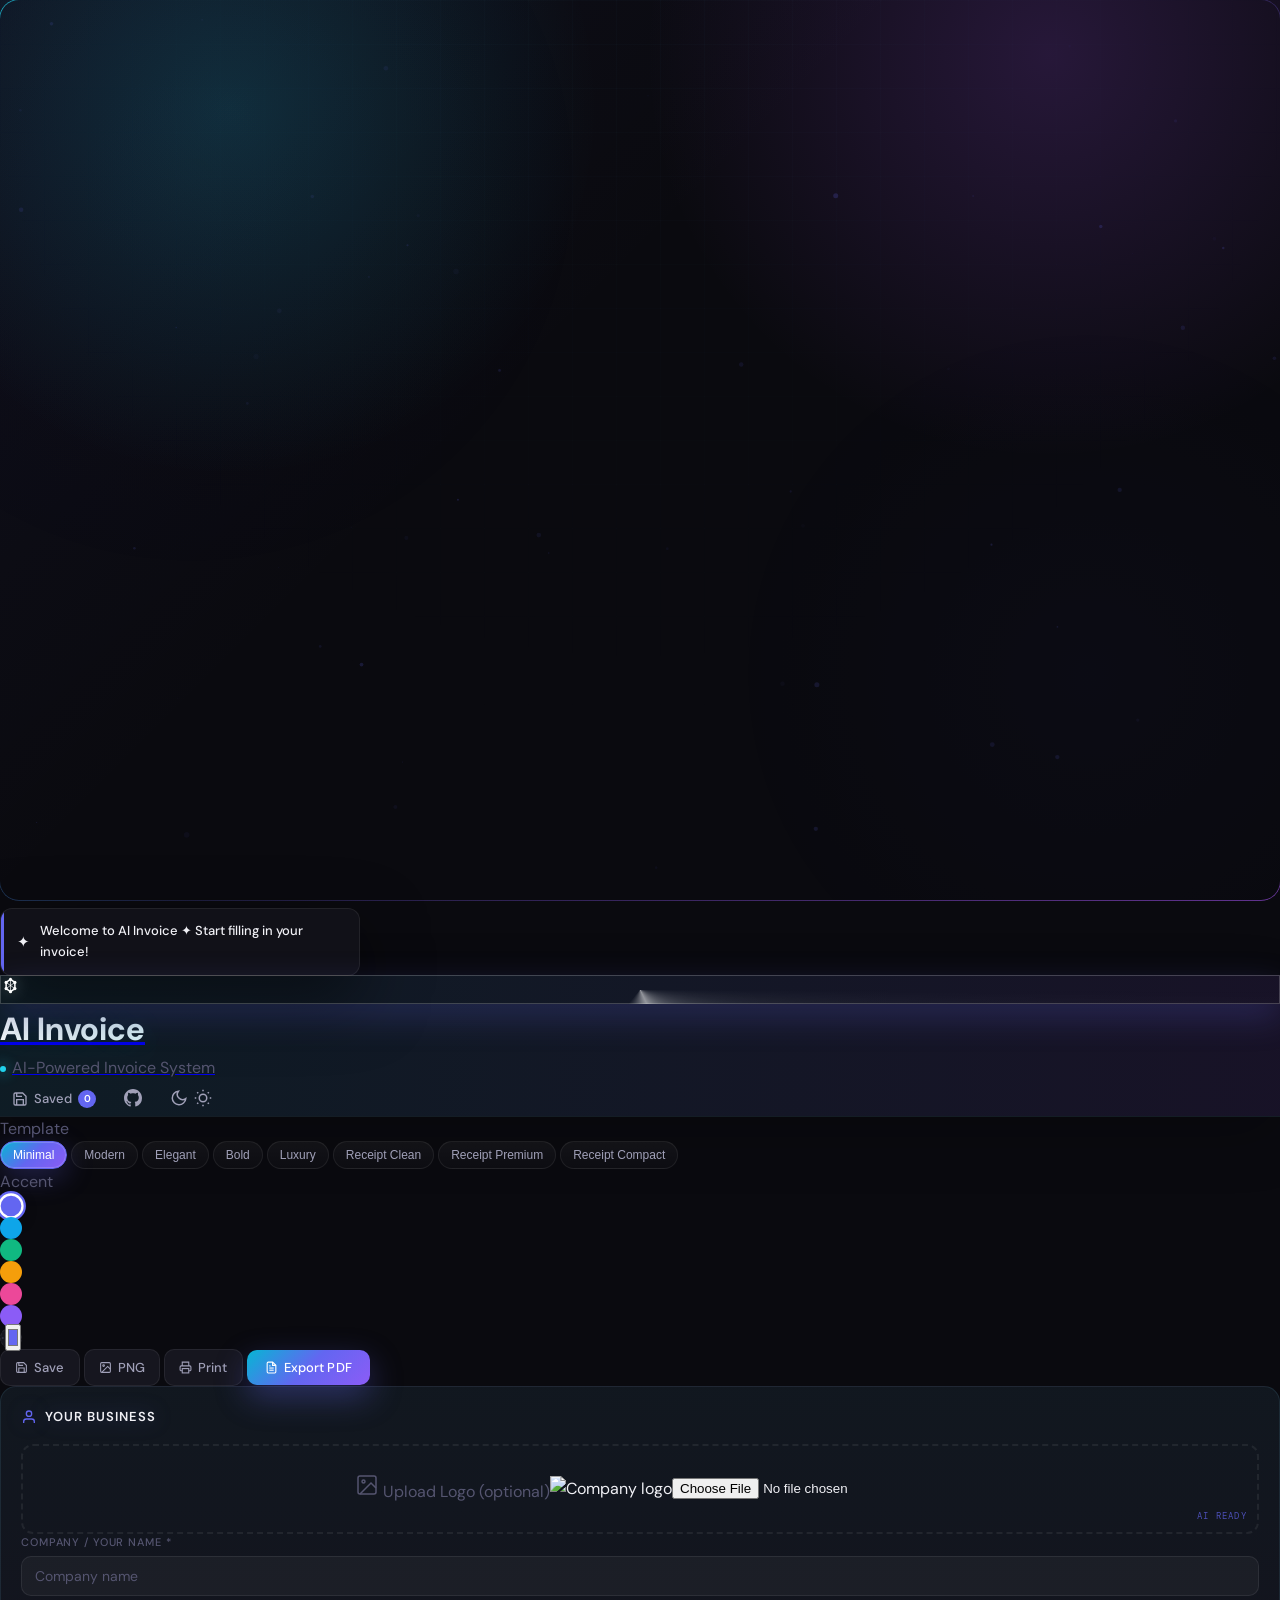
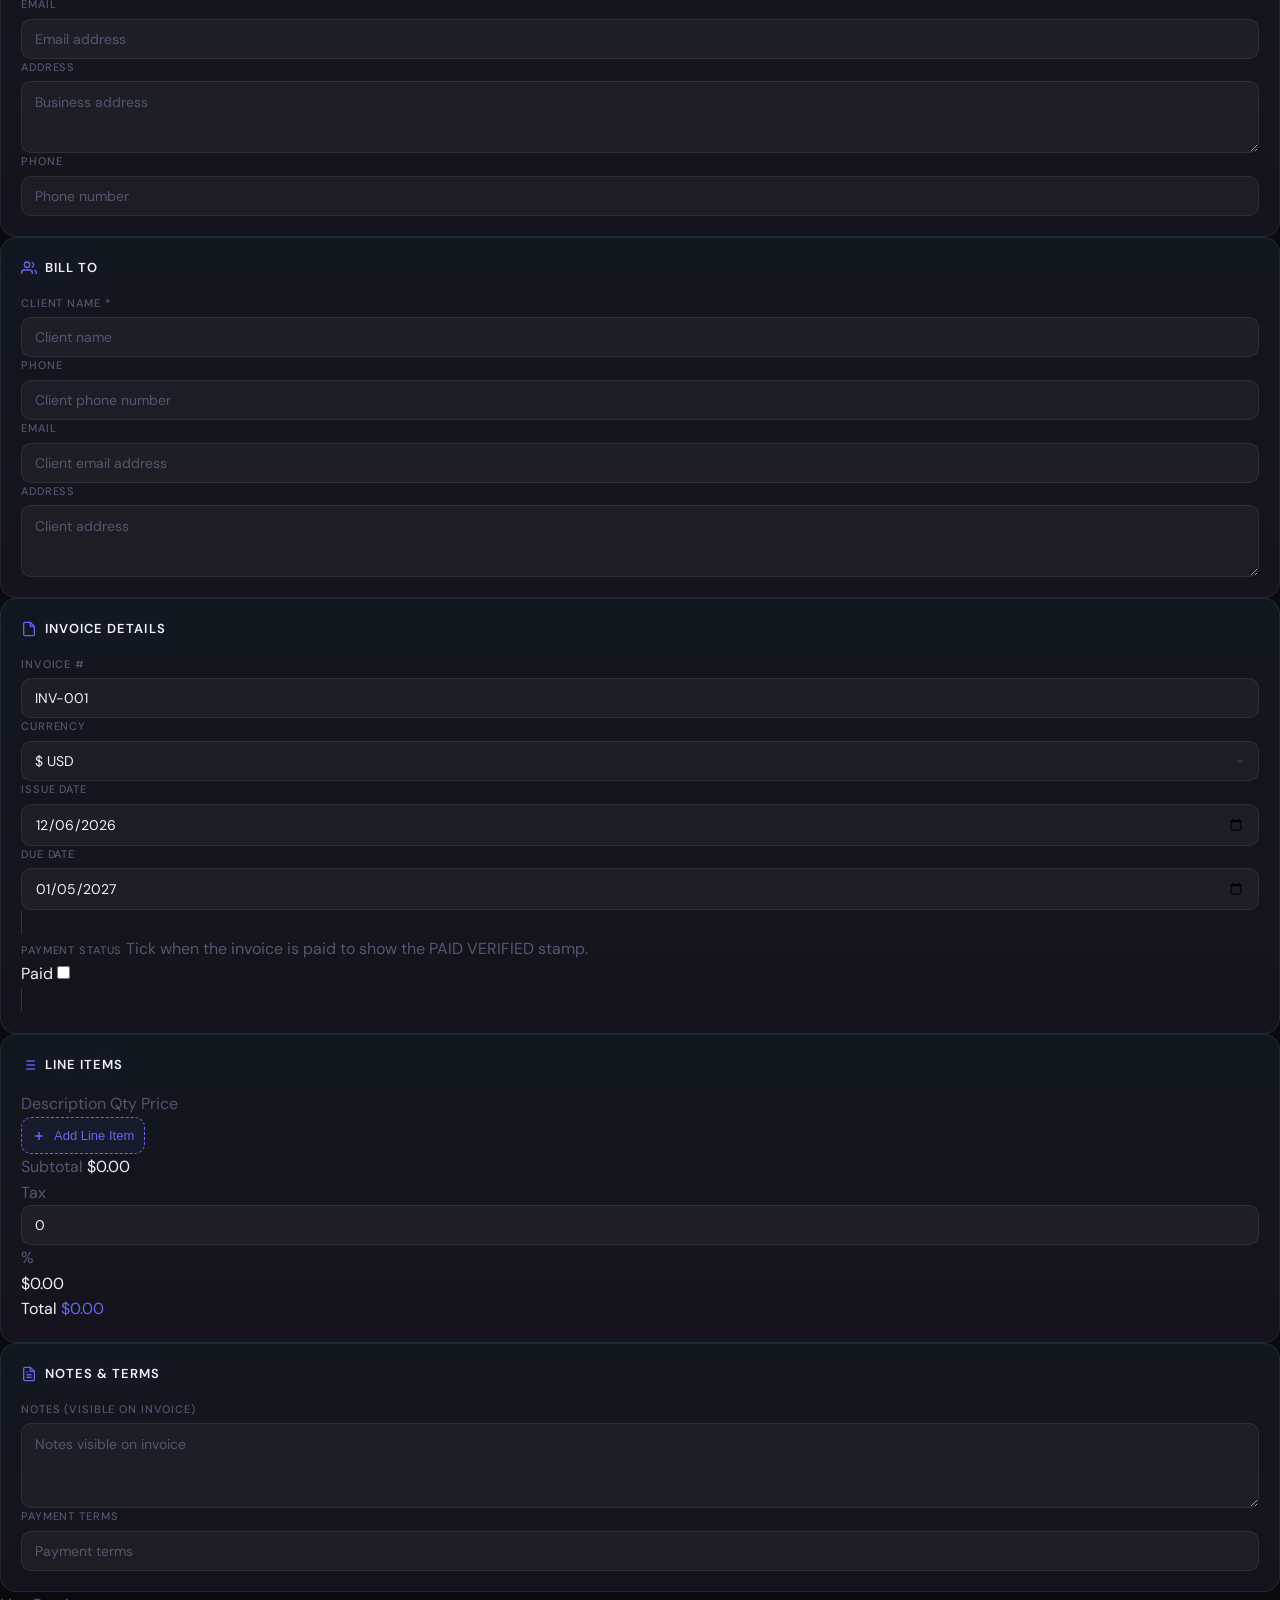
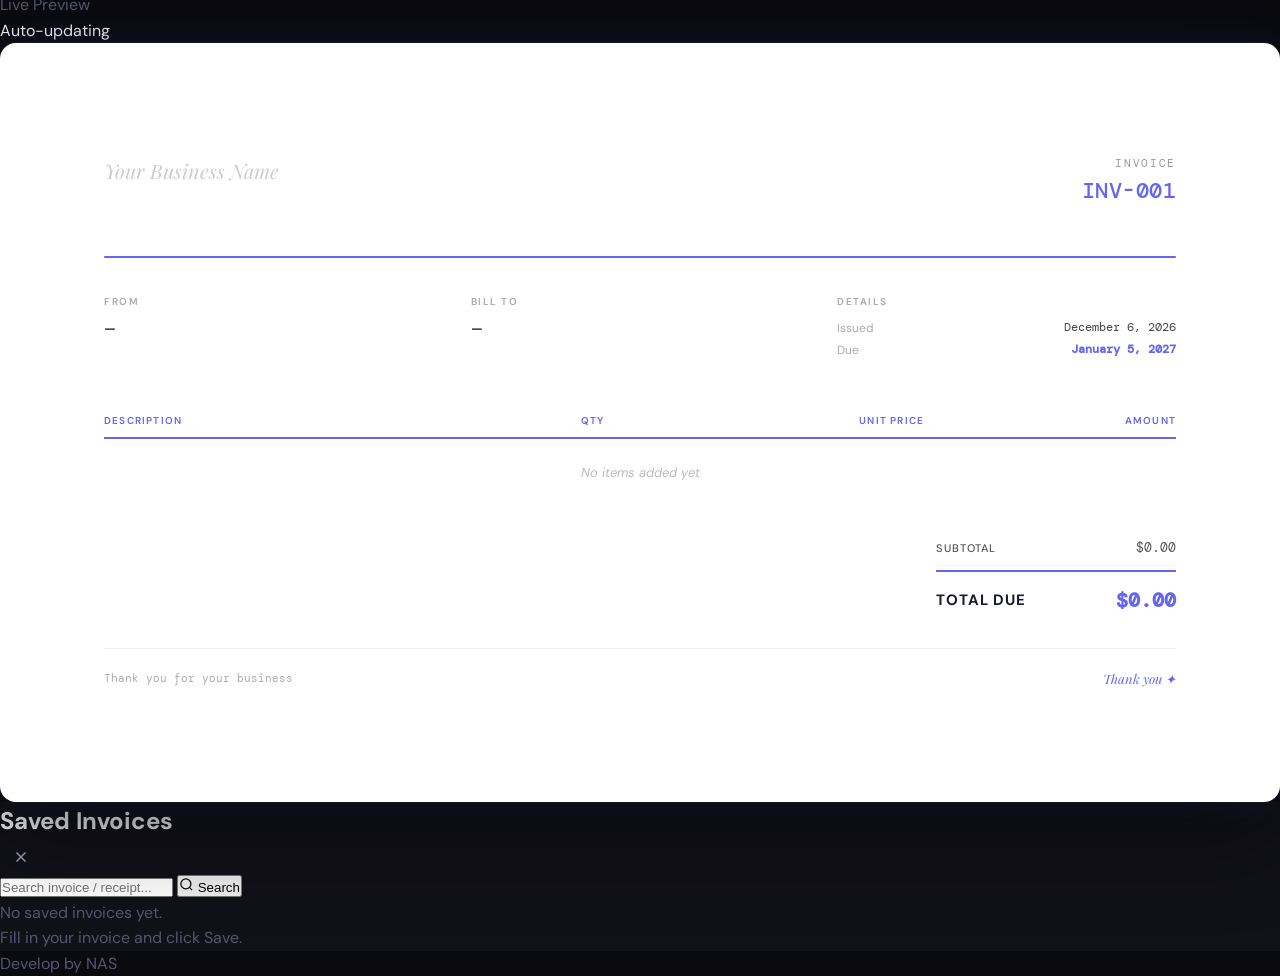
==== commit 90989028: "Add search functionality for saved invoices Added a search input and button for saved invoices." ====
--- a/index.html
+++ b/index.html
@@ -486,6 +486,13 @@
           <svg width="18" height="18" viewBox="0 0 24 24" fill="none" stroke="currentColor" stroke-width="2"><line x1="18" y1="6" x2="6" y2="18"/><line x1="6" y1="6" x2="18" y2="18"/></svg>
         </button>
       </div>
+      <div class="saved-search-box mb-4">
+        <input id="savedSearchInput" type="search" class="saved-search-input" placeholder="Search invoice / receipt..." aria-label="Search saved invoice or receipt" />
+        <button id="savedSearchBtn" class="saved-search-button" type="button" aria-label="Search saved invoice or receipt">
+          <svg width="15" height="15" viewBox="0 0 24 24" fill="none" stroke="currentColor" stroke-width="2"><circle cx="11" cy="11" r="8"/><line x1="21" y1="21" x2="16.65" y2="16.65"/></svg>
+          Search
+        </button>
+      </div>
       <div id="savedInvoicesList" class="space-y-3">
         <p class="text-spark-muted text-sm text-center py-8">No saved invoices yet.<br>Fill in your invoice and click Save.</p>
       </div>
